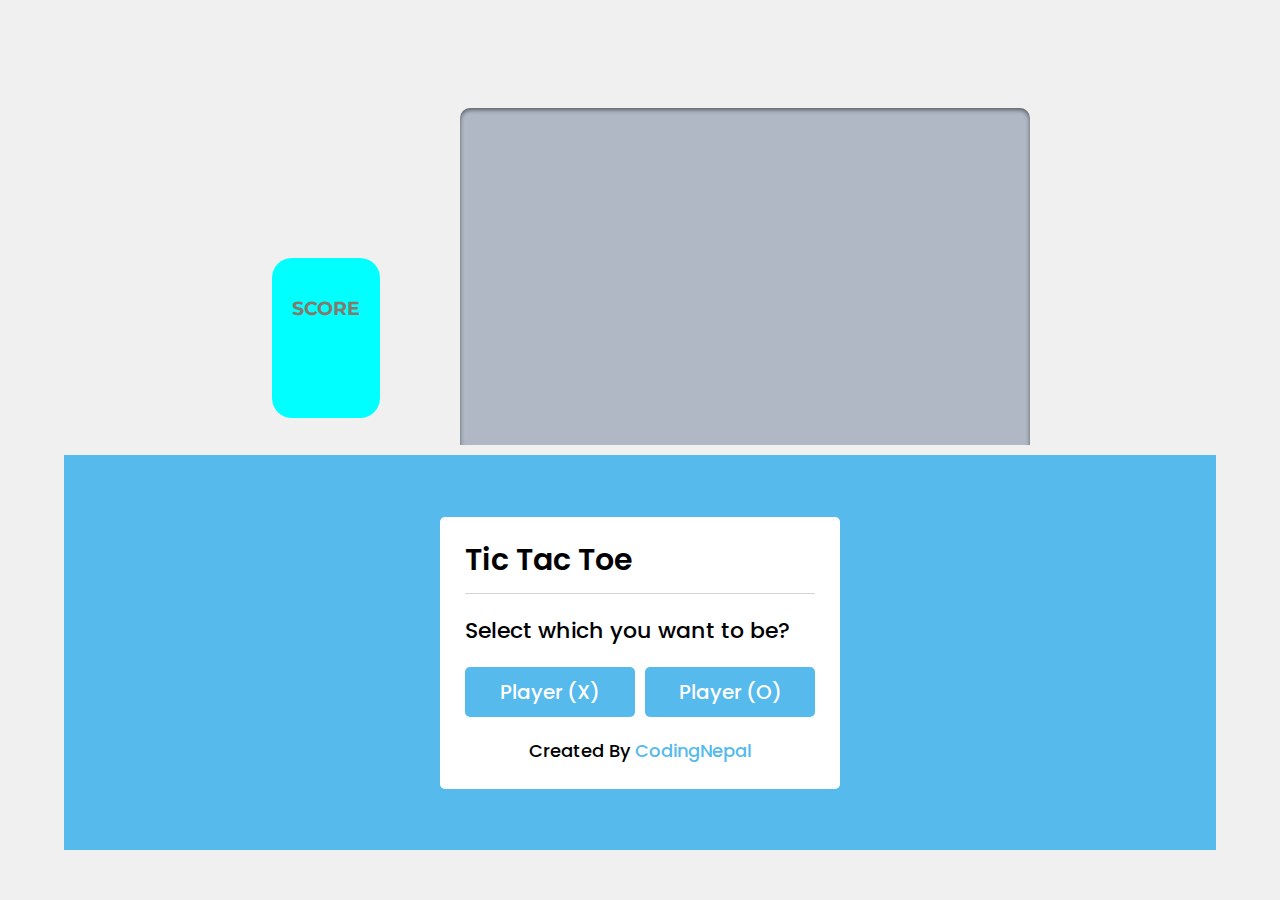
==== Comb Folder/index.html @ c43335b6 "Add files via upload" ====
<!DOCTYPE html>
<html lang="en">
<head>
    <meta charset="UTF-8">
    <meta name="viewport" content="width=device-width, initial-scale=1.0">
    <title>Two Stacked Games</title>
    <link rel="stylesheet" href="styles.css">
</head>
<body>
    <div class="iframe-container">
        <iframe class="game-iframe" src="/Game01_CandyCrush/index.html" frameborder="0" allowfullscreen></iframe>
        <iframe class="game-iframe" src="/Game02_TicTacToe/index.html" frameborder="0" allowfullscreen></iframe>
    </div>
</body>
</html>
---- Comb Folder/styles.css ----
* {
    margin: 0;
    padding: 0;
    box-sizing: border-box;
}

body, html {
    height: 100%;
    display: flex;
    justify-content: center;
    align-items: center;
    background-color: #f0f0f0;
}

.iframe-container {
    display: flex;
    flex-direction: column;
    width: 90vw;  /* Flexible width, adjusts to screen size */
    height: 90vh; /* Flexible height, adjusts to screen size */
    max-width: 1200px;
    max-height: 800px;
    gap: 10px;
}

.game-iframe {
    flex: 1;  /* Each iframe takes up equal space */
    width: 100%;
    border: none;
}
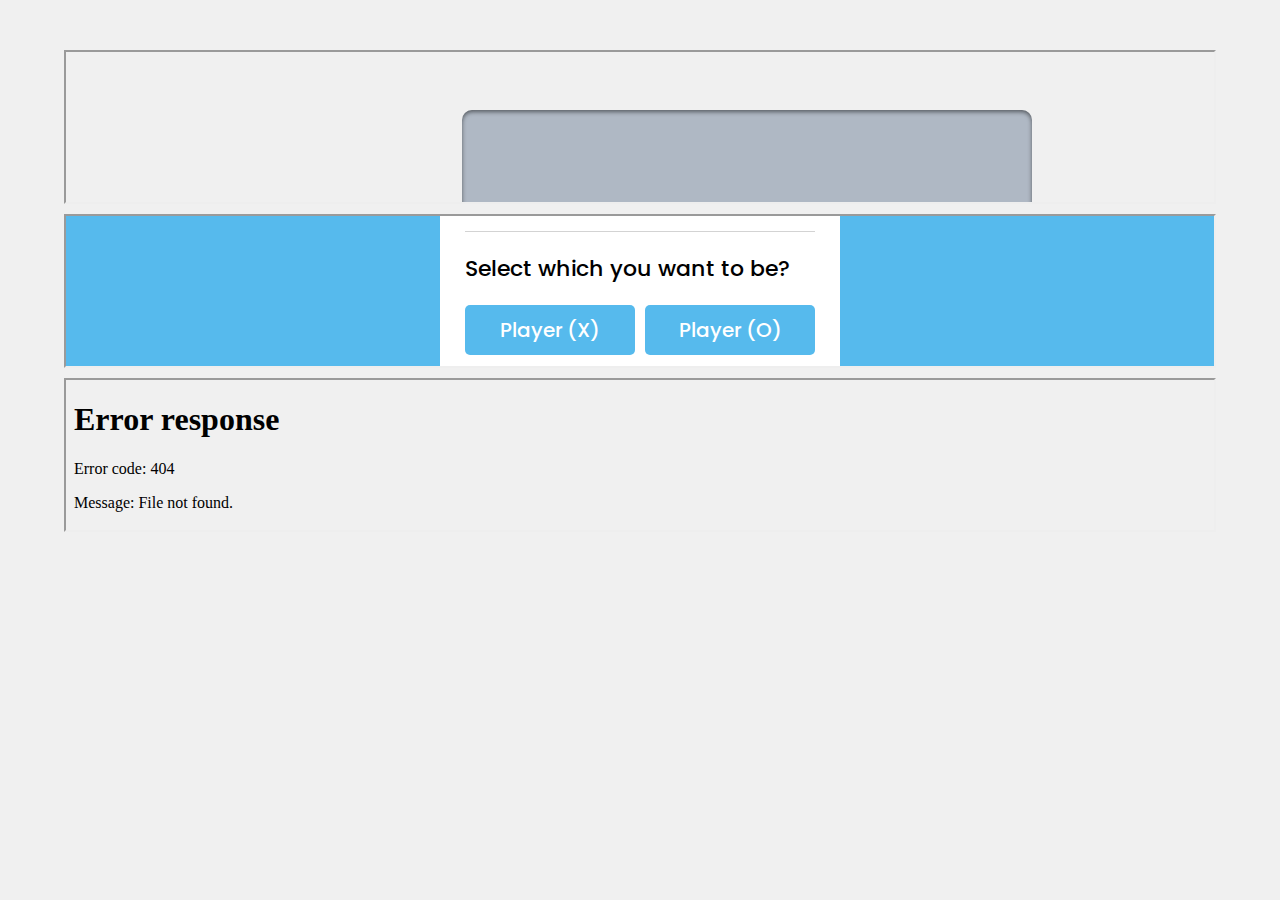
==== commit 76f1fd6c: "Update index.html" ====
--- a/Comb Folder/index.html
+++ b/Comb Folder/index.html
@@ -8,8 +8,9 @@
 </head>
 <body>
     <div class="iframe-container">
-        <iframe class="game-iframe" src="/Game01_CandyCrush/index.html" frameborder="0" allowfullscreen></iframe>
-        <iframe class="game-iframe" src="/Game02_TicTacToe/index.html" frameborder="0" allowfullscreen></iframe>
+        <iframe src="/Game01_CandyCrush/index.html"></iframe>
+        <iframe src="/Game02_TicTacToe/index.html"></iframe>
+        <iframe src="/Game03_SnakeGame/index.hthml"></iframe>
     </div>
 </body>
 </html>
